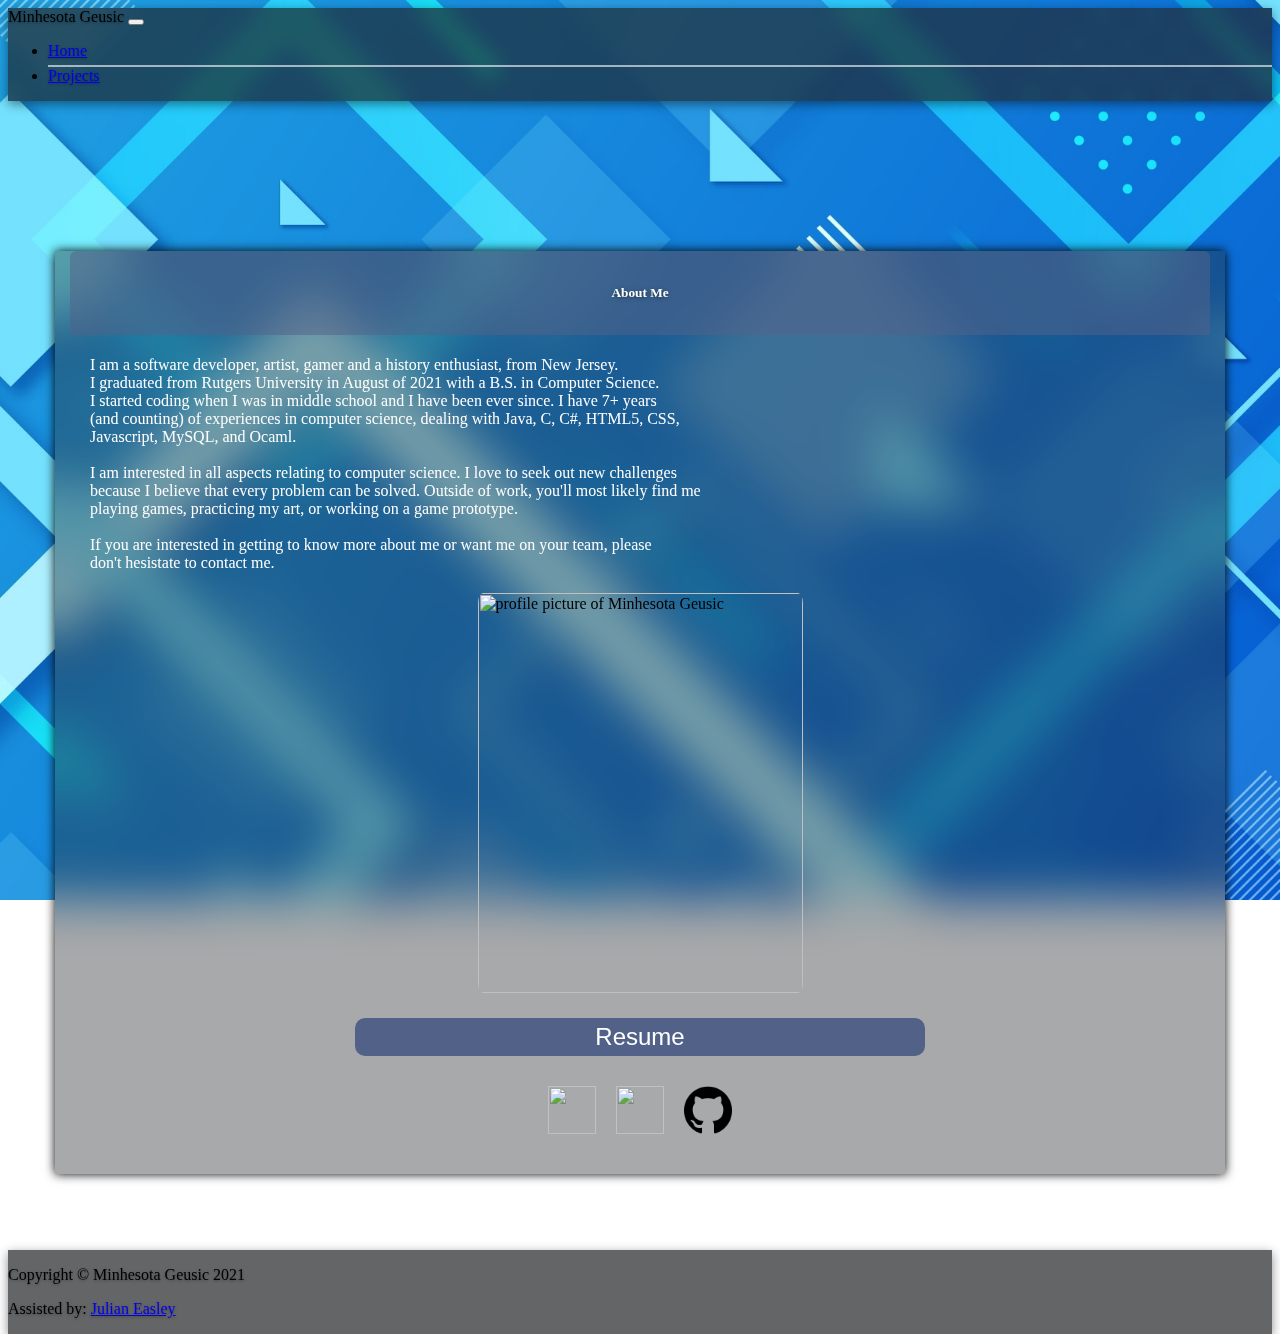
==== index.html @ c21fd0a7 "update" ====
<html lang="en">
	<title>Minhesota Geusic Portfolio</title>
	<meta charset="UTF-8">
	<meta name="viewport" content="width=device-width, initial-scale=1">
	<meta name="description" content="Minhesota Geusic's Website">
	<meta name="author" content="Minhesota Geusic">
	<!-- Load Boostrap -->
	<link href="https://cdn.jsdelivr.net/npm/bootstrap@5.0.2/dist/css/bootstrap.min.css" rel="stylesheet" integrity="sha384-EVSTQN3/azprG1Anm3QDgpJLIm9Nao0Yz1ztcQTwFspd3yD65VohhpuuCOmLASjC" crossorigin="anonymous">
	
	<link href="website_src/css/myStyle.css" rel="stylesheet">
	
	<body class="background-image">
		<!-- navigation bar -->
		<nav class="navBar fixed-top navbar-expand-lg navbar-dark bg-dark back_shadow">
			 <div class="container">
				<!-- navigation bar name -->
				<span class="navbar-brand no-cursor-select">Minhesota Geusic</span>
				<button class="navbar-toggler navbar-toggler-right" type="button" data-toggle="collapse" data-target="#navbarResponsive" aria-controls="navbarResponsive" aria-expanded="false" aria-label="Toggle navigation">
					<span class="navbar-toggler-icon"></span>
				</button>	
				<div class="collapse navbar-collapse" id="navbarResponsive">
					<ul class="navbar-nav ml-auto">
						<li class="nav-item">
							<a class="nav-link active" href="index.html">Home</a>
						</li>
						<li class="nav-item">
							<a class="nav-link" href="projects.html">Projects</a>
						</li>
					</ul>
				</div>
			 </div>
		</nav>
		
		<!-- Page Content -->
		<div class="body_container body_container_effect">
			<!-- About me -->
			<div class="my-2" id="greeting">
				<div class="my_header_background my_header_blue_background">
					<h5 class="mb-0">About Me</h5>
				</div>
				<div class="card_content">
					<div class="row">
						<div class="card_text col-lg-8 mb-4">
							<p class="my_text">I am a software developer, artist, gamer and a history enthusiast, from New Jersey. 
							<br>I graduated from Rutgers University in August of 2021 with a B.S. in Computer Science.
							<br>I started coding when I was in middle school and I have been ever since. I have 7+ years
							<br>(and counting) of experiences in computer science, dealing with Java, C, C#, HTML5, CSS, 
							<br>Javascript, MySQL, and Ocaml. 
							<br>
							<br>I am interested in all aspects relating to computer science. I love to seek out new challenges 
							<br>because I believe that every problem can be solved. Outside of work, you'll most likely find me 
							<br>playing games, practicing my art, or working on a game prototype. 
							<br>
							<br>If you are interested in getting to know more about me or want me on your team, please 
							<br>don't hesistate to contact me.
							</p>
						</div>
					<div class="col-lg-4 mb-4">
						<img class="card_image_container card_image" src="website_src/img/pfp.PNG" width="325" height="400" alt="profile picture of Minhesota Geusic" title="Minhesota Geusic" align=“middle”>
					</div>
					</div>
				</div>
			</div>
			<!-- Contact and Projects Buttons -->
			<div class="flex-parent jc-center">
				<button class="my_button my_button_blue mb-0 no-cursor-select" type="button" onclick="window.location.href='website_src/MinhesotaGeusic_Resume.pdf'" onclick="location.href='website_src/MinhesotaGeusic_Resume.pdf'"> Resume </button>
				<!--<button class="my_button my_button_blue mb-0 no-cursor-select" type="button" onclick="window.location.href='projects.html'" onclick="location.href='projects.html'"> Projects </button>-->
			</div>
			<div class="flex-parent jc-center">
				<a class="my_icon" id="email" href="mailto:minhesota.geusic@outlook.com">
					<img src="website_src/img/email.PNG" width="48" height="48"/>
				</a>
				<a class="my_icon" id="linkedin" href="https://linkedin.com/in/minhesota-geusic-401800217">
					<img src="website_src/img/linkedin.png" width="48" height="48"/>
				</a>
				<a class="my_icon" id="github" href="https://github.com/minhesotageusic">
					<img src="website_src/img/github.png" width="48" height="48"/>
				</a>
			</div>
		</div>
		
		<!-- footer -->
		<footer class="py-5 bg-dark back_shadow footer">
			<div class="container">
			  <p class="m-0 text-center text-white">Copyright &copy; Minhesota Geusic 2021</p>
			  <p class="m-0 text-center text-white-50">Assisted by: <a href="https://linkedin.com/in/julian-easley-57a664161">Julian Easley</a></p>
			</div>
		 </footer>
		
		<!-- Bootstrap Javascript -->
		<script src="vendor/jquery/jquery.min.js"></script>
		<script src="vendor/bootstrap/js/bootstrap.bundle.min.js"></script>
		<script src="website_src/js/myJS.js"></script>
	</body>
</html>
---- website_src/css/myStyle.css ----
html {
	height: 100%;
	scroll-padding-top: 80px;
}
body {
	display: grid;
}

/*caret-color remove*/
.no-cursor-select {
	caret-color: rgba(0,0,0,0);
}

/*background image*/
.background-image {
	background-image: url("../img/background-image-9.jpg");
	image-rendering: -moz-crisp-edges;          /* Firefox */
	image-rendering: -o-crisp-edges;            /* Opera */
	image-rendering: -webkit-optimize-contrast; /* Webkit (non-standard naming)*/
	-ms-interpolation-mode: nearest-neighbor;   /* IE (non-standard property) */
	background-repeat: no-repeat;
	background-size: cover;
	background-position: center;
	background-attachment: fixed;
}

/* Back shadow for all objects */
.back_shadow{
	-webkit-box-shadow: 0px 3px 10px 0px rgba(0,0,0,0.45);
	-moz-box-shadow: 0px 3px 10px 0px rgba(0,0,0,0.45);
	box-shadow: 0px 3px 10px 0px rgba(0,0,0,0.45);
}

.navbar {
	text-shadow: 0px 1px 3px #00000060;
}

.bg-dark {
	background-color: #26282bb7 !important;
	backdrop-filter: blur(10px) saturate(125%);
	-webkit-backdrop-filter: blur(10px) saturate(125%);           
}

/* Adding Navbar underline */
@media (min-width: 992px) {

  .nav-link.active::after {
    content: "";
    display: block;
    width: 100%;
    border-bottom: 2px solid rgba(255, 255, 255, 0.6);
    padding-bottom: 5px;
  }

  .nav-link:hover::after {
    content: "";
    display: block;
    width: 100%;
    border-bottom: 2px solid rgba(255, 255, 255, 0.4);
    padding-bottom: 5px;
  }
}

@media (min-width: 1140px) {
  .body_container {
    max-width: 1140px;
  }
}

/* Header title bar */
.my_header {
	padding: 0.75rem 1.25rem;
	margin-bottom: 0;
	text-align: center;
	color: white;
	border-radius: 6px 6px 0px 0px;
	text-shadow: 0px 1px 4px #00000080;
}

.my_header_background {
	padding: 0.75rem 1.25rem;
	margin-bottom: 0;
	text-align: center;
	background-color: rgba(49, 55, 70, 0.7);
	color: white;
	border-radius: 6px 6px 0px 0px;
	text-shadow: 0px 1px 4px #00000080;
}

/* header format */
.my_header_blue_background {
	background-color:  rgba(82, 97, 136, 0.534);
}  

/* body container format */
.body_container {
	width: 100%;
	padding-right: 15px;
	padding-left: 15px;
	margin-right: auto;
	margin-left: auto;
	margin-top: 150px;
}

.body_container_effect {
    background-color: rgba(37, 39, 43, 0.4);
    box-shadow: 0px 0px 10px 0px black;
    backdrop-filter: blur(25px);
}

/* Text color */
.my_text {
	color: white !important; 
}

/* button format */
.my_button {
	border: none;
	text-align: center;
	text-decoration: none;
	display: inline-block;
	font-size: 24px;
	width: 50%;
	border-radius: 10px;
	position: relative;
	padding: 5px 10px;
	margin-right: 5px;
	margin-left: 5px;
	margin-top: 20px;
	margin-bottom: 20px;
}

/* button color */
.my_button_blue {
	color: white;
	background-color:  rgba(82, 97, 136, 1);
}

.flex-parent {
  display: flex;
}

.jc-center {
  justify-content: center;
}

/* text in card format */
.card_text {
	padding-top: 5px;
	padding-left: 20px;
	padding-right: 20px;
}

/* card image format */
.card_image_container {
	padding: 5px 10px !important;
	display: block;
    margin-left: auto;
    margin-right: auto;
}

/* card image format */
.card_image {
	border-radius: 15px;
}

/* card content format */
.card_content {
}

/* Section card body format */
.card-body {
  background-color: rgba(255, 255, 255, 0.151);
  border-radius: 6px;
}

.my_icon {
	margin:10px;
	margin-bottom: 40px;
}

/* Accordion format */
.accordion {
	background-color: rgba(82, 97, 136, 1);
	text-shadow: 0px 1px 4px #00000080;
	color: white;
	cursor: pointer;
	padding: 18px;
	width: 100%;
	text-align: left;
	border: none;
	outline: none;
	transition: 0.3s;
}

.accordion:hover {
  background-color: #ccc;
}

.panel {
  padding: 0 18px;
  max-height: 0;
  overflow: hidden;
  background-color: rgba(37, 39, 43, 0.4);
  backdrop-filter: blur(25px);
  transition: max-height 0.2s ease-out;
}

.my_list_item {
	padding: 20px;
}

.my_item {
	padding-top: 5px;
	color: white;
}

.project_link {
 
}

.in_progress {
	color: red;
}

.completed {
	color: green;
}

/* footer format */
.footer {
  text-shadow: 0px 1px 3px #00000060;
  position: relative;
  bottom: 0;
  left: 0;
  right: 0;
  top: 90%;
  width: 100%;
}
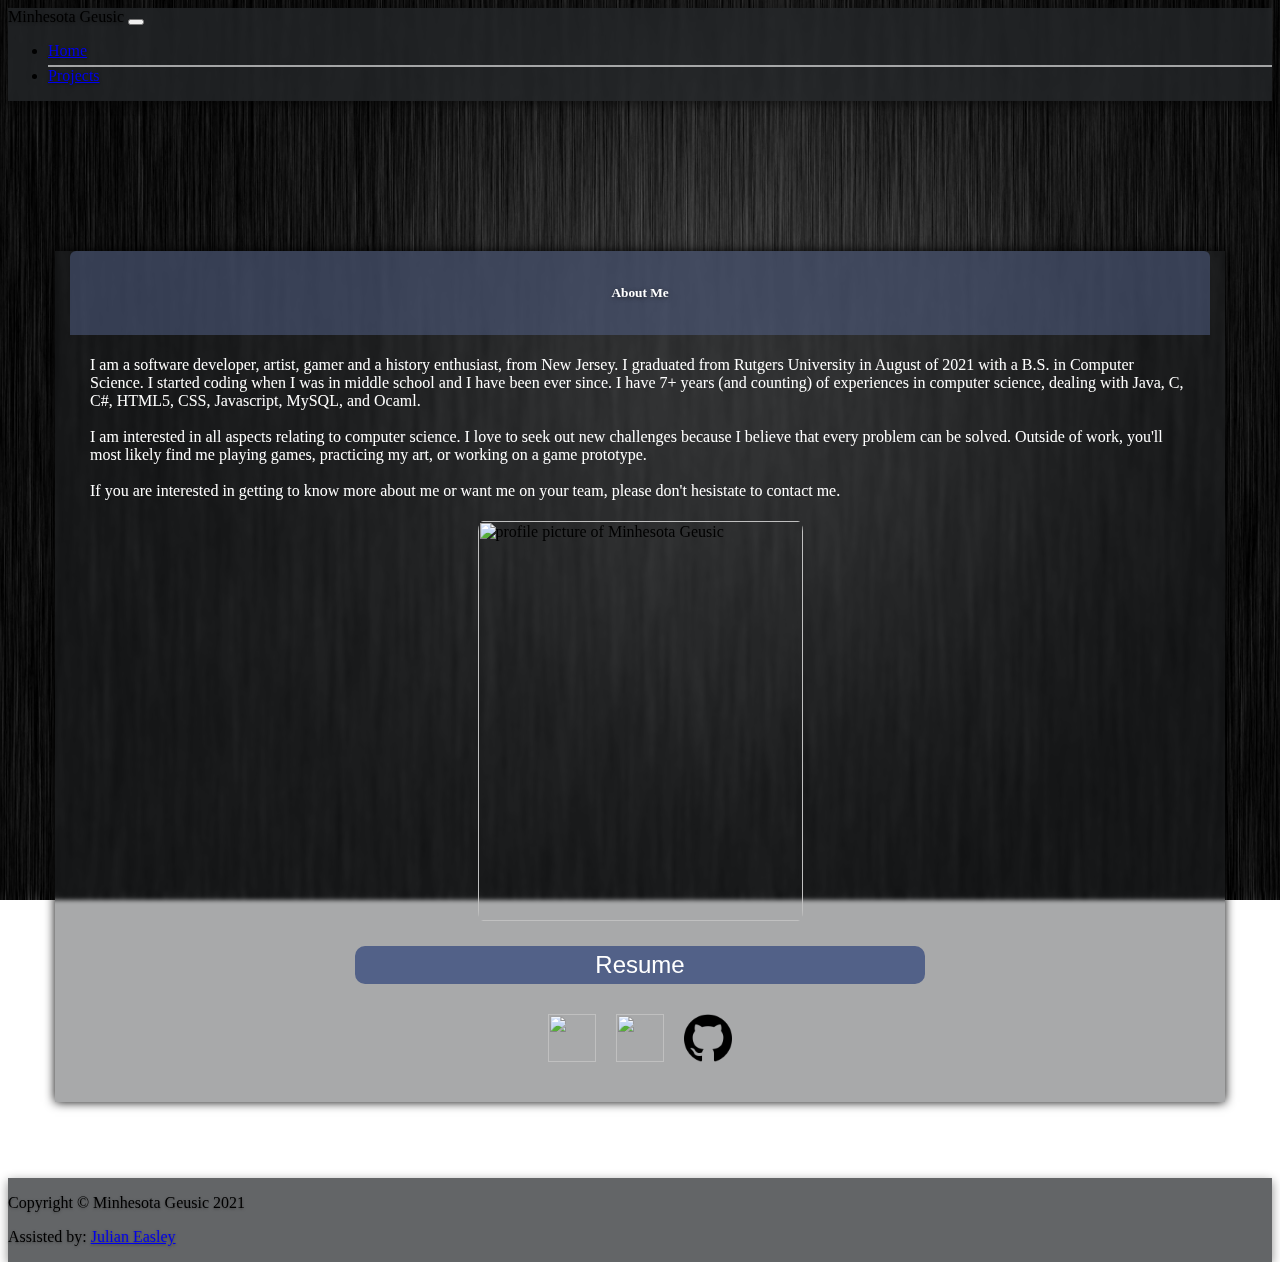
==== commit 20ac4f16: "update" ====
--- a/index.html
+++ b/index.html
@@ -42,17 +42,17 @@
 					<div class="row">
 						<div class="card_text col-lg-8 mb-4">
 							<p class="my_text">I am a software developer, artist, gamer and a history enthusiast, from New Jersey. 
-							<br>I graduated from Rutgers University in August of 2021 with a B.S. in Computer Science.
-							<br>I started coding when I was in middle school and I have been ever since. I have 7+ years
-							<br>(and counting) of experiences in computer science, dealing with Java, C, C#, HTML5, CSS, 
-							<br>Javascript, MySQL, and Ocaml. 
+							I graduated from Rutgers University in August of 2021 with a B.S. in Computer Science.
+							I started coding when I was in middle school and I have been ever since. I have 7+ years
+							(and counting) of experiences in computer science, dealing with Java, C, C#, HTML5, CSS, 
+							Javascript, MySQL, and Ocaml. 
 							<br>
 							<br>I am interested in all aspects relating to computer science. I love to seek out new challenges 
-							<br>because I believe that every problem can be solved. Outside of work, you'll most likely find me 
-							<br>playing games, practicing my art, or working on a game prototype. 
+							because I believe that every problem can be solved. Outside of work, you'll most likely find me 
+							playing games, practicing my art, or working on a game prototype. 
 							<br>
 							<br>If you are interested in getting to know more about me or want me on your team, please 
-							<br>don't hesistate to contact me.
+							don't hesistate to contact me.
 							</p>
 						</div>
 					<div class="col-lg-4 mb-4">
--- a/website_src/css/myStyle.css
+++ b/website_src/css/myStyle.css
@@ -13,7 +13,7 @@
 
 /*background image*/
 .background-image {
-	background-image: url("../img/background-image-9.jpg");
+	background-image: url("../img/background-image.jpg");
 	image-rendering: -moz-crisp-edges;          /* Firefox */
 	image-rendering: -o-crisp-edges;            /* Opera */
 	image-rendering: -webkit-optimize-contrast; /* Webkit (non-standard naming)*/
@@ -37,8 +37,8 @@
 
 .bg-dark {
 	background-color: #26282bb7 !important;
-	backdrop-filter: blur(10px) saturate(125%);
-	-webkit-backdrop-filter: blur(10px) saturate(125%);           
+	backdrop-filter: blur(2px) saturate(125%);
+	-webkit-backdrop-filter: blur(2px) saturate(125%);           
 }
 
 /* Adding Navbar underline */
@@ -105,7 +105,7 @@
 .body_container_effect {
     background-color: rgba(37, 39, 43, 0.4);
     box-shadow: 0px 0px 10px 0px black;
-    backdrop-filter: blur(25px);
+    backdrop-filter: blur(2px);
 }
 
 /* Text color */
@@ -202,7 +202,7 @@
   max-height: 0;
   overflow: hidden;
   background-color: rgba(37, 39, 43, 0.4);
-  backdrop-filter: blur(25px);
+  backdrop-filter: blur(2px);
   transition: max-height 0.2s ease-out;
 }
 
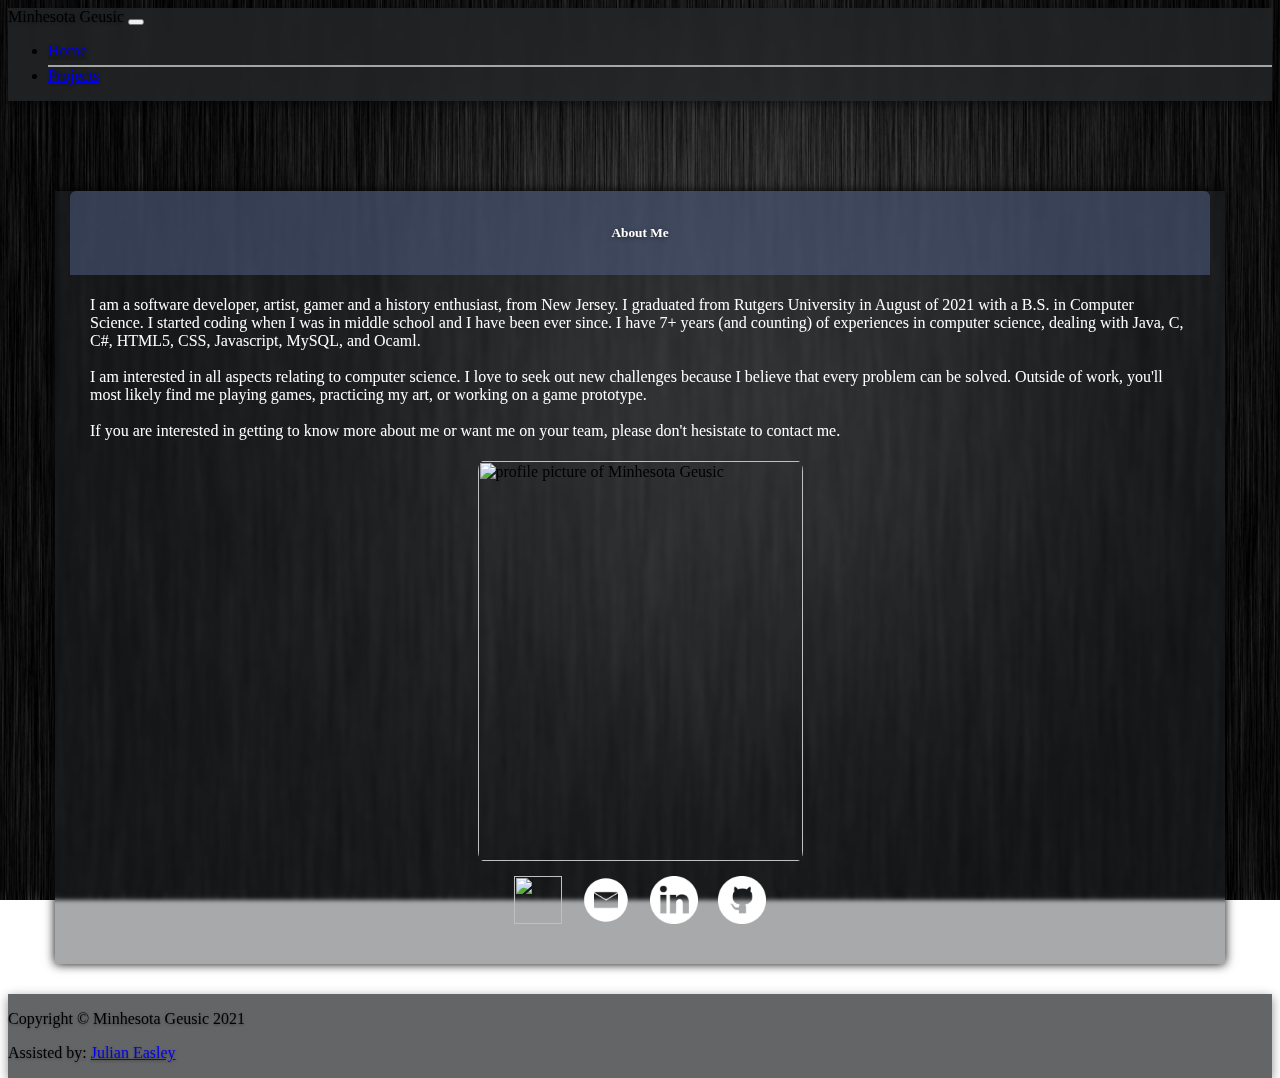
==== commit 8fc18ebf: "update" ====
--- a/index.html
+++ b/index.html
@@ -57,26 +57,27 @@
 						</div>
 					<div class="col-lg-4 mb-4">
 						<img class="card_image_container card_image" src="website_src/img/pfp.PNG" width="325" height="400" alt="profile picture of Minhesota Geusic" title="Minhesota Geusic" align=“middle”>
+						<!-- Contact and Projects Buttons -->
+						
+						<div class="flex-parent jc-center">
+							<a class="my_icon" id="resume" href="website_src/MinhesotaGeusic_Resume.pdf">
+								<img src="website_src/img/resume.PNG" width="48" height="48"/>
+							</a>
+							<a class="my_icon" id="email" href="mailto:minhesota.geusic@outlook.com">
+								<img src="website_src/img/email.PNG" width="48" height="48"/>
+							</a>
+							<a class="my_icon" id="linkedin" href="https://linkedin.com/in/minhesota-geusic-401800217">
+								<img src="website_src/img/linkedin.png" width="48" height="48"/>
+							</a>
+							<a class="my_icon" id="github" href="https://github.com/minhesotageusic">
+								<img src="website_src/img/github.png" width="48" height="48"/>
+							</a>
+						</div>
 					</div>
 					</div>
 				</div>
 			</div>
-			<!-- Contact and Projects Buttons -->
-			<div class="flex-parent jc-center">
-				<button class="my_button my_button_blue mb-0 no-cursor-select" type="button" onclick="window.location.href='website_src/MinhesotaGeusic_Resume.pdf'" onclick="location.href='website_src/MinhesotaGeusic_Resume.pdf'"> Resume </button>
-				<!--<button class="my_button my_button_blue mb-0 no-cursor-select" type="button" onclick="window.location.href='projects.html'" onclick="location.href='projects.html'"> Projects </button>-->
-			</div>
-			<div class="flex-parent jc-center">
-				<a class="my_icon" id="email" href="mailto:minhesota.geusic@outlook.com">
-					<img src="website_src/img/email.PNG" width="48" height="48"/>
-				</a>
-				<a class="my_icon" id="linkedin" href="https://linkedin.com/in/minhesota-geusic-401800217">
-					<img src="website_src/img/linkedin.png" width="48" height="48"/>
-				</a>
-				<a class="my_icon" id="github" href="https://github.com/minhesotageusic">
-					<img src="website_src/img/github.png" width="48" height="48"/>
-				</a>
-			</div>
+			
 		</div>
 		
 		<!-- footer -->
--- a/website_src/css/myStyle.css
+++ b/website_src/css/myStyle.css
@@ -37,8 +37,8 @@
 
 .bg-dark {
 	background-color: #26282bb7 !important;
-	backdrop-filter: blur(2px) saturate(125%);
-	-webkit-backdrop-filter: blur(2px) saturate(125%);           
+	backdrop-filter: blur(5px) saturate(125%);
+	-webkit-backdrop-filter: blur(5px) saturate(125%);	
 }
 
 /* Adding Navbar underline */
@@ -99,13 +99,15 @@
 	padding-left: 15px;
 	margin-right: auto;
 	margin-left: auto;
-	margin-top: 150px;
+	margin-top: 90px;
+	margin-bottom: 30px;
 }
 
 .body_container_effect {
     background-color: rgba(37, 39, 43, 0.4);
     box-shadow: 0px 0px 10px 0px black;
     backdrop-filter: blur(2px);
+	-webkit-backdrop-filter: blur(2px)
 }
 
 /* Text color */
@@ -136,6 +138,10 @@
 	background-color:  rgba(82, 97, 136, 1);
 }
 
+.rounded_icon {
+	border-radius: 200px;
+}
+
 .flex-parent {
   display: flex;
 }
@@ -203,6 +209,7 @@
   overflow: hidden;
   background-color: rgba(37, 39, 43, 0.4);
   backdrop-filter: blur(2px);
+  -webkit-backdrop-filter: blur(2px)
   transition: max-height 0.2s ease-out;
 }
 
@@ -234,7 +241,7 @@
   bottom: 0;
   left: 0;
   right: 0;
-  top: 90%;
+  top: 0px;
   width: 100%;
 }
 
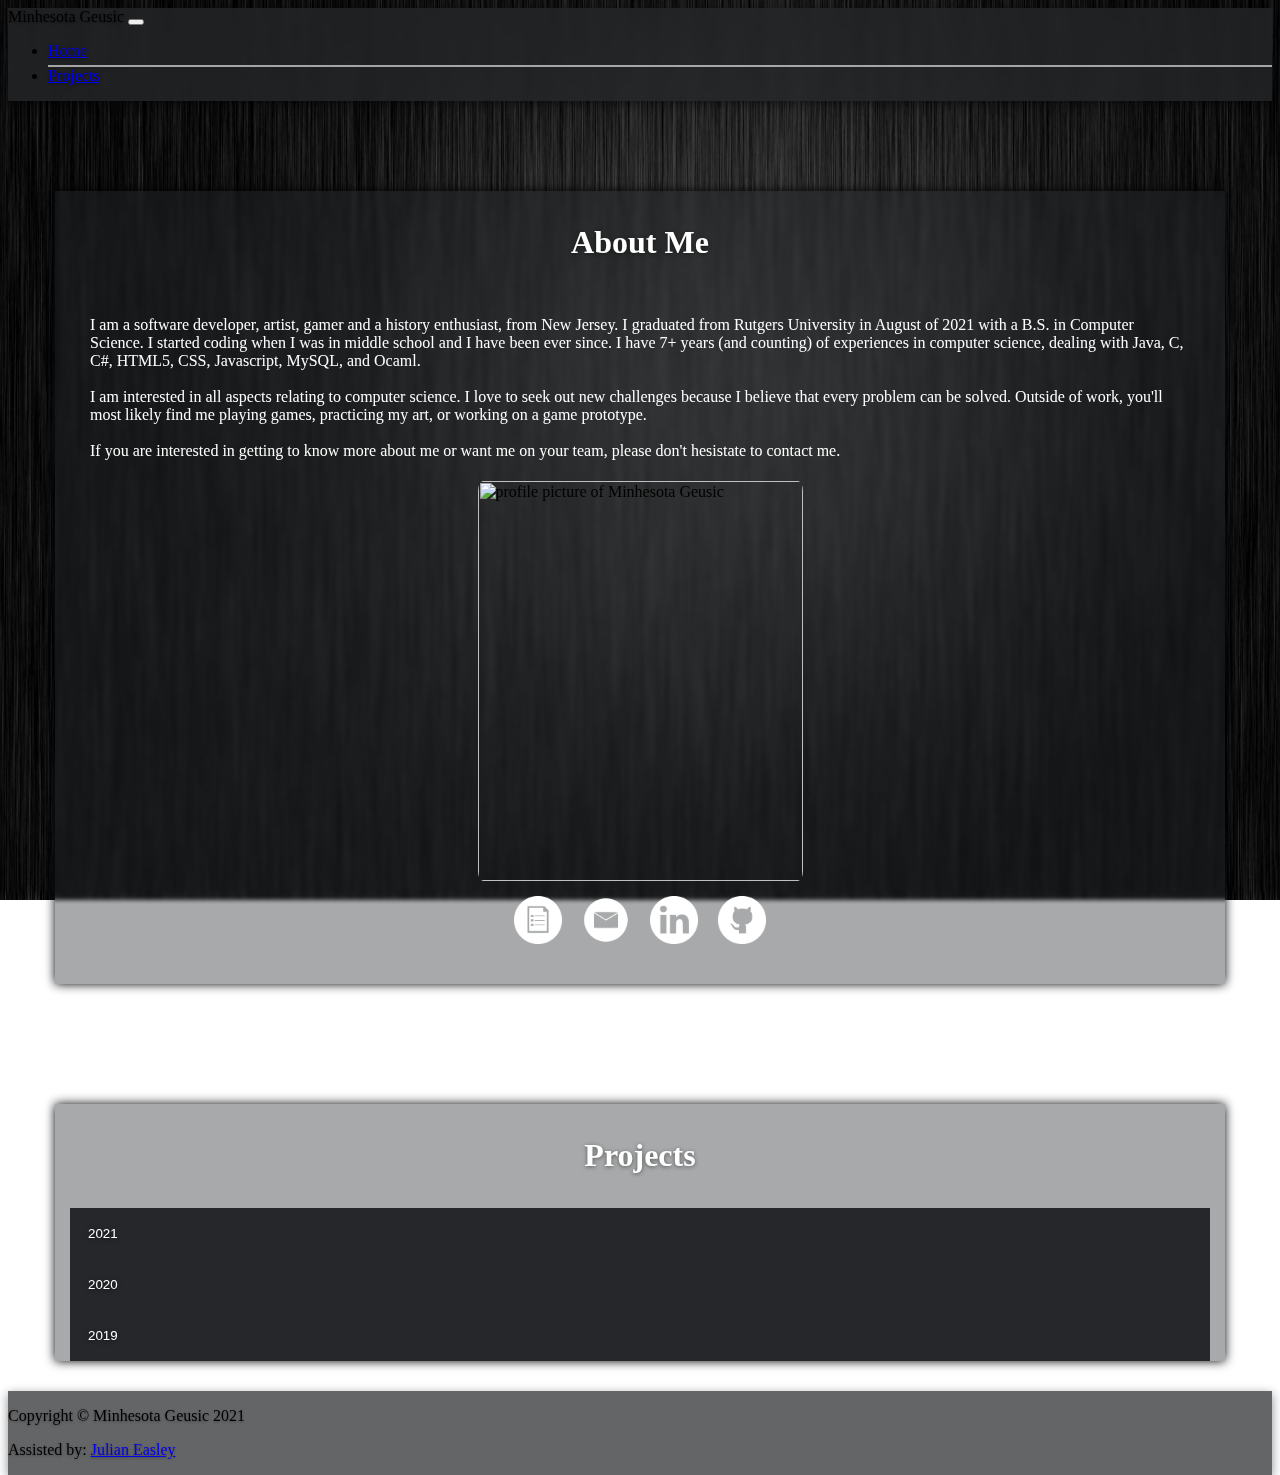
==== commit bd99e670: "update" ====
--- a/index.html
+++ b/index.html
@@ -24,7 +24,7 @@
 							<a class="nav-link active" href="index.html">Home</a>
 						</li>
 						<li class="nav-item">
-							<a class="nav-link" href="projects.html">Projects</a>
+							<a class="nav-link" href="#projects">Projects</a>
 						</li>
 					</ul>
 				</div>
@@ -35,8 +35,8 @@
 		<div class="body_container body_container_effect">
 			<!-- About me -->
 			<div class="my-2" id="greeting">
-				<div class="my_header_background my_header_blue_background">
-					<h5 class="mb-0">About Me</h5>
+				<div class="my_header_background">
+					<h1 class="mb-0">About Me</h1>
 				</div>
 				<div class="card_content">
 					<div class="row">
@@ -58,10 +58,9 @@
 					<div class="col-lg-4 mb-4">
 						<img class="card_image_container card_image" src="website_src/img/pfp.PNG" width="325" height="400" alt="profile picture of Minhesota Geusic" title="Minhesota Geusic" align=“middle”>
 						<!-- Contact and Projects Buttons -->
-						
 						<div class="flex-parent jc-center">
 							<a class="my_icon" id="resume" href="website_src/MinhesotaGeusic_Resume.pdf">
-								<img src="website_src/img/resume.PNG" width="48" height="48"/>
+								<img src="website_src/img/resume.png" width="48" height="48"/>
 							</a>
 							<a class="my_icon" id="email" href="mailto:minhesota.geusic@outlook.com">
 								<img src="website_src/img/email.PNG" width="48" height="48"/>
@@ -77,9 +76,69 @@
 					</div>
 				</div>
 			</div>
-			
 		</div>
-		
+		<div class="body_container body_container_effect" id="projects">
+			<!-- title -->
+			<div class="my-2">
+				<div class="my_header">
+					<h1 class="mb-0" >Projects</h1>
+				</div>
+				<!-- projects -->
+				<div class="my_projects_list">
+					<!-- 2021 projects -->
+					<button class="accordion">2021</button>
+					<div class="panel">
+					  <ul class="my_list_item">
+						<li class="my_item">
+							Portfolio - HTML5, CSS, Javascript - August 2021 - <b class="in_progress">In Progress</b> 
+							[ <a class="project_link" href="https://github.com/minhesotageusic/portfolio" target="_blank"> Link </a> ]
+						</li>
+						<li class="my_item">
+							Simple Banking System - Java - August 2021 - <b class="in_progress">In Progress</b> 
+							[ <a class="project_link" href="https://github.com/minhesotageusic/SimpleBanking" target="_blank"> Link </a> ]
+						</li>
+						<li class="my_item">
+							Local Dead Code Elimination Pass - ILoc - May 2021 - <b class="completed">Completed</b> 
+							[ <a> Link </a> ]
+						</li>
+						<li class="my_item">
+							Chess on Android - Java - April 2021 - <b class="completed">Completed</b> 
+							[ <a> Link </a> ]
+						</li>
+						<li class="my_item">
+							Simple Compiler Front-End - ILoc - April 2021 - <b class="completed">Completed</b> 
+							[ <a> Link </a> ]
+						</li>
+						<li class="my_item">
+							Local Register Allocation - ILoc - March 2021 - <b class="completed">Completed</b> 
+							[ <a class="project_link" href="https://github.com/minhesotageusic/Local-Register-Allocation" target="_blank"> Link </a> ]
+						</li>
+						<li class="my_item">
+							Photos Library - Java, XML - March 2021 - <b class="completed">Completed</b> 
+							[ <a> Link </a> ]
+						</li>
+						<li class="my_item">
+							Command Prompt Chess - Java - Feb 2021 - <b class="completed">Completed</b> 
+							[ <a class="project_link" href="https://github.com/minhesotageusic/Chess58" target="_blank"> Link </a> ]
+						</li>
+						<li class="my_item">
+							Songlib - Java - Feb 2021 - <b class="completed">Completed</b> 
+							[ <a> Link </a> ]
+						</li>
+					  </ul>
+					  <p class="my_item"> *links and projects are being uploaded and set-up, please check back soon. </p>
+					</div>
+					<!-- 2020 projects -->
+					<button class="accordion">2020</button>
+					<div class="panel">
+					</div>
+					<!-- 2019 projects -->
+					<button class="accordion">2019</button>
+					<div class="panel">
+					</div>
+				</div>
+			</div>
+		</div>
 		<!-- footer -->
 		<footer class="py-5 bg-dark back_shadow footer">
 			<div class="container">
@@ -92,5 +151,6 @@
 		<script src="vendor/jquery/jquery.min.js"></script>
 		<script src="vendor/bootstrap/js/bootstrap.bundle.min.js"></script>
 		<script src="website_src/js/myJS.js"></script>
+		<script src="website_src/js/accordion.js"></script>
 	</body>
 </html>
--- a/website_src/css/myStyle.css
+++ b/website_src/css/myStyle.css
@@ -81,9 +81,9 @@
 	padding: 0.75rem 1.25rem;
 	margin-bottom: 0;
 	text-align: center;
-	background-color: rgba(49, 55, 70, 0.7);
-	color: white;
-	border-radius: 6px 6px 0px 0px;
+	/*background-color: rgba(49, 55, 70, 0.7);*/
+	color: white;
+	/*border-radius: 6px 6px 0px 0px;*/
 	text-shadow: 0px 1px 4px #00000080;
 }
 
@@ -187,7 +187,7 @@
 
 /* Accordion format */
 .accordion {
-	background-color: rgba(82, 97, 136, 1);
+	background-color: rgba(37, 39, 43, 1);
 	text-shadow: 0px 1px 4px #00000080;
 	color: white;
 	cursor: pointer;
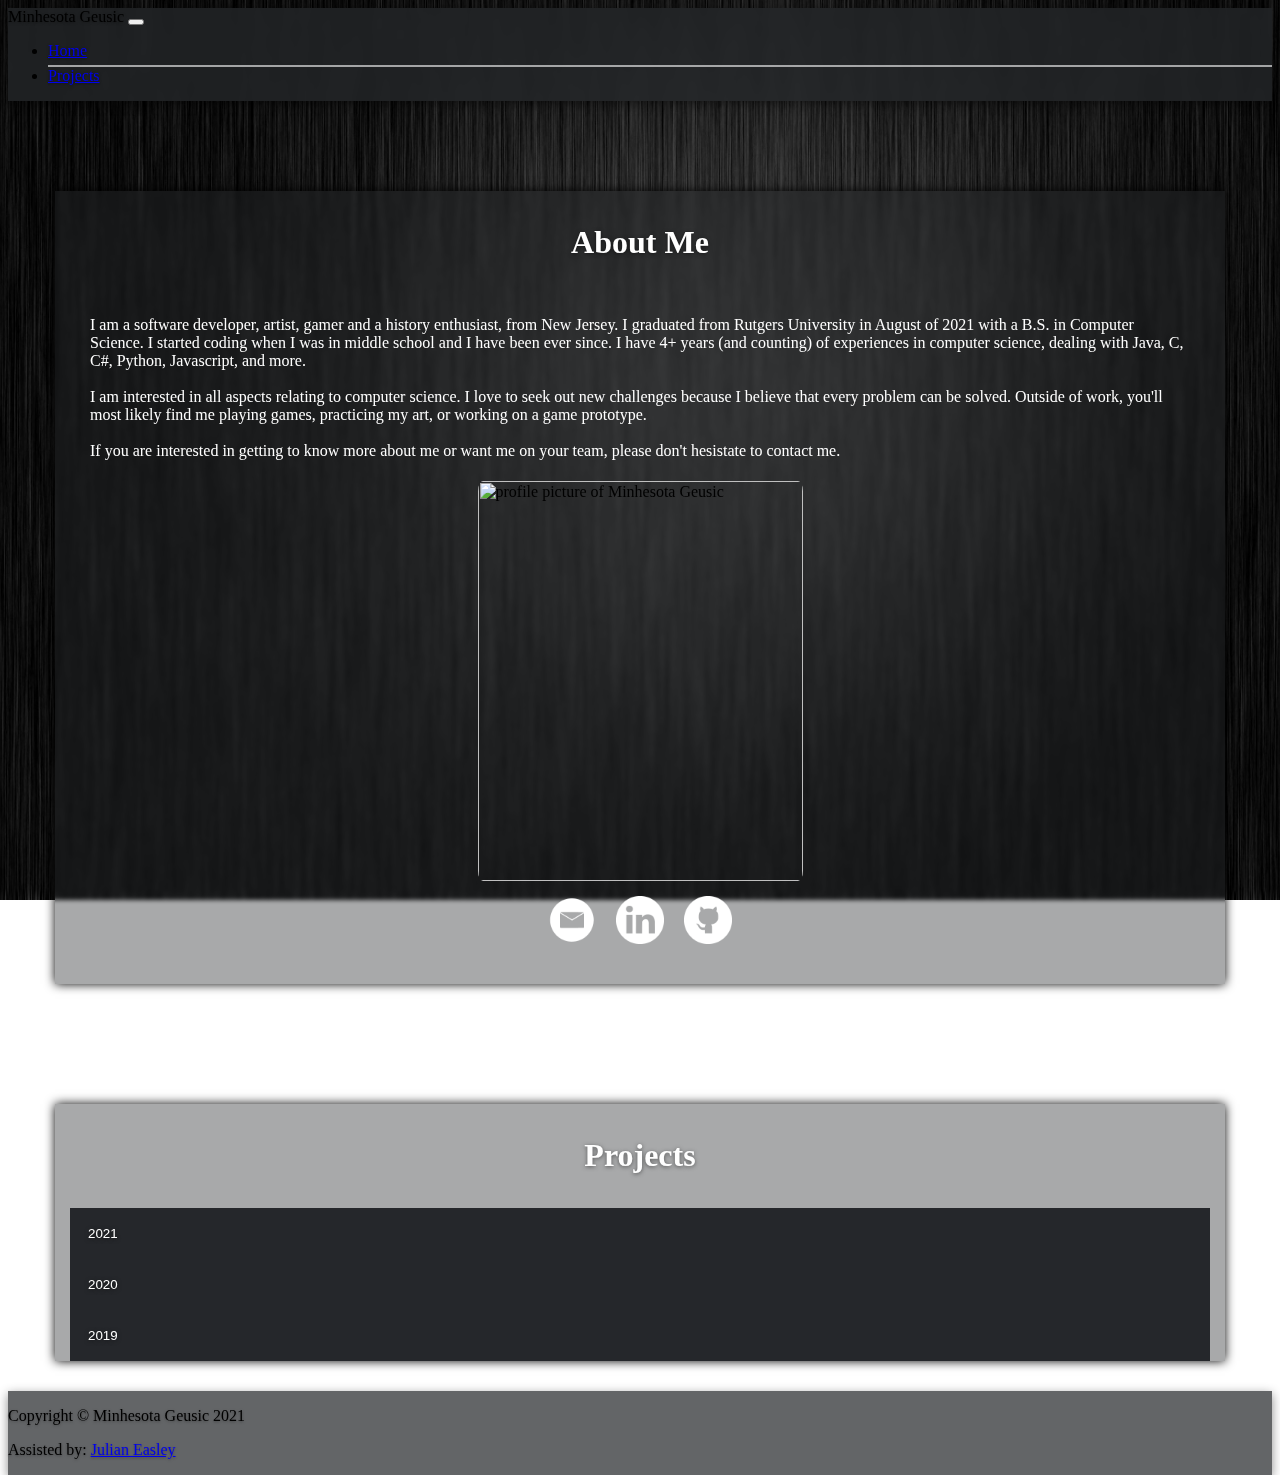
==== commit f6f3faed: "Update index.html" ====
--- a/index.html
+++ b/index.html
@@ -43,9 +43,8 @@
 						<div class="card_text col-lg-8 mb-4">
 							<p class="my_text">I am a software developer, artist, gamer and a history enthusiast, from New Jersey. 
 							I graduated from Rutgers University in August of 2021 with a B.S. in Computer Science.
-							I started coding when I was in middle school and I have been ever since. I have 7+ years
-							(and counting) of experiences in computer science, dealing with Java, C, C#, HTML5, CSS, 
-							Javascript, MySQL, and Ocaml. 
+							I started coding when I was in middle school and I have been ever since. I have 4+ years
+							(and counting) of experiences in computer science, dealing with Java, C, C#, Python, Javascript, and more. 
 							<br>
 							<br>I am interested in all aspects relating to computer science. I love to seek out new challenges 
 							because I believe that every problem can be solved. Outside of work, you'll most likely find me 
@@ -59,9 +58,6 @@
 						<img class="card_image_container card_image" src="website_src/img/pfp.PNG" width="325" height="400" alt="profile picture of Minhesota Geusic" title="Minhesota Geusic" align=“middle”>
 						<!-- Contact and Projects Buttons -->
 						<div class="flex-parent jc-center">
-							<a class="my_icon" id="resume" href="website_src/MinhesotaGeusic_Resume.pdf">
-								<img src="website_src/img/resume.png" width="48" height="48"/>
-							</a>
 							<a class="my_icon" id="email" href="mailto:minhesota.geusic@outlook.com">
 								<img src="website_src/img/email.PNG" width="48" height="48"/>
 							</a>
@@ -88,49 +84,68 @@
 					<!-- 2021 projects -->
 					<button class="accordion">2021</button>
 					<div class="panel">
-					  <ul class="my_list_item">
-						<li class="my_item">
-							Portfolio - HTML5, CSS, Javascript - August 2021 - <b class="in_progress">In Progress</b> 
-							[ <a class="project_link" href="https://github.com/minhesotageusic/portfolio" target="_blank"> Link </a> ]
-						</li>
-						<li class="my_item">
-							Simple Banking System - Java - August 2021 - <b class="in_progress">In Progress</b> 
-							[ <a class="project_link" href="https://github.com/minhesotageusic/SimpleBanking" target="_blank"> Link </a> ]
-						</li>
-						<li class="my_item">
-							Local Dead Code Elimination Pass - ILoc - May 2021 - <b class="completed">Completed</b> 
-							[ <a> Link </a> ]
-						</li>
-						<li class="my_item">
-							Chess on Android - Java - April 2021 - <b class="completed">Completed</b> 
-							[ <a> Link </a> ]
-						</li>
-						<li class="my_item">
-							Simple Compiler Front-End - ILoc - April 2021 - <b class="completed">Completed</b> 
-							[ <a> Link </a> ]
-						</li>
-						<li class="my_item">
-							Local Register Allocation - ILoc - March 2021 - <b class="completed">Completed</b> 
-							[ <a class="project_link" href="https://github.com/minhesotageusic/Local-Register-Allocation" target="_blank"> Link </a> ]
-						</li>
-						<li class="my_item">
-							Photos Library - Java, XML - March 2021 - <b class="completed">Completed</b> 
-							[ <a> Link </a> ]
-						</li>
-						<li class="my_item">
-							Command Prompt Chess - Java - Feb 2021 - <b class="completed">Completed</b> 
-							[ <a class="project_link" href="https://github.com/minhesotageusic/Chess58" target="_blank"> Link </a> ]
-						</li>
-						<li class="my_item">
-							Songlib - Java - Feb 2021 - <b class="completed">Completed</b> 
-							[ <a> Link </a> ]
-						</li>
-					  </ul>
+						<ul class="my_list_item">
+							<li class="my_item">
+								Portfolio - HTML5, CSS, Javascript - August 2021 - <b class="in_progress">In Progress</b>
+								[ <a class="project_link" href="https://github.com/minhesotageusic/portfolio" target="_blank"> Link </a> ]
+							</li>
+							<li class="my_item">
+								Simple Banking System - Java - August 2021 - <b class="in_progress">In Progress</b>
+								[ <a class="project_link" href="https://github.com/minhesotageusic/SimpleBanking" target="_blank"> Link </a> ]
+							</li>
+							<li class="my_item">
+								Local Dead Code Elimination Pass - ILoc - May 2021 - <b class="completed">Completed</b>
+								[ <a class="project_link" href="https://github.com/minhesotageusic/Local-Dead-Code-Elimination-Pass" target="_blank"> Link </a> ]
+							</li>
+							<li class="my_item">
+								Simple Compiler Front-End - ILoc - April 2021 - <b class="completed">Completed</b>
+								[ <a class="project_link" href="https://github.com/minhesotageusic/Simple-Compiler-Front-End" target="_blank"> Link </a> ]
+							</li>
+							<li class="my_item">
+								Local Register Allocation - ILoc - March 2021 - <b class="completed">Completed</b>
+								[ <a class="project_link" href="https://github.com/minhesotageusic/Local-Register-Allocation" target="_blank"> Link </a> ]
+							</li>
+							<li class="my_item">
+								Photos Library - Java, FXML - March 2021 - <b class="completed">Completed</b>
+								[ <a class="project_link" href="https://github.com/minhesotageusic/Photo58" target="_blank"> Link </a> ]
+							</li>
+							<li class="my_item">
+								Command Prompt Chess - Java - Feb 2021 - <b class="completed">Completed</b>
+								[ <a class="project_link" href="https://github.com/minhesotageusic/Chess58" target="_blank"> Link </a> ]
+							</li>
+							<li class="my_item">
+								Songlib - Java, FXML - Feb 2021 - <b class="completed">Completed</b>
+								[ <a class="project_link" href="https://github.com/minhesotageusic/SongLib" target="_blank"> Link </a> ]
+							</li>
+							<li class="my_item">
+								RUStore - Java - 2021 - <b class="completed">Completed</b>
+								[ <a class="project_link" href="https://github.com/minhesotageusic/RUStore" target="_blank"> Link </a> ]
+							</li>
+						</ul>
 					  <p class="my_item"> *links and projects are being uploaded and set-up, please check back soon. </p>
 					</div>
 					<!-- 2020 projects -->
 					<button class="accordion">2020</button>
 					<div class="panel">
+						<ul class="my_list_item">
+							<li class="my_item">
+								C-Shell - C - November 2020 - <b class="completed">Completed</b>
+								[ <a class="project_link" href="https://github.com/ritale99/User-Level-Shell" target="_blank"> Link </a> ]
+							</li>
+							<li class="my_item">
+								User Level Memory Manager - C - November 2020 - <b class="completed">Completed</b>
+								[ <a class="project_link" href="https://github.com/ritale99/User-Level-Memory-Management-Library" target="_blank"> Link </a> ]
+							</li>
+							<li class="my_item">
+								User-Level Thread Library - C - September 2020 - <b class="completed">Completed</b>
+								[ <a class="project_link" href="https://github.com/ritale99/thread-library-and-scheduler" target="_blank"> Link </a> ]
+							</li>
+							<li class="my_item">
+								OS Invocation - C - September 2020 - <b class="completed">Completed</b>
+								[ <a class="project_link" href="https://github.com/ritale99/System-Calls-and-Signals" target="_blank"> Link </a> ]
+							</li>
+						</ul>
+						<p class="my_item"> *links and projects are being uploaded and set-up, please check back soon. </p>
 					</div>
 					<!-- 2019 projects -->
 					<button class="accordion">2019</button>
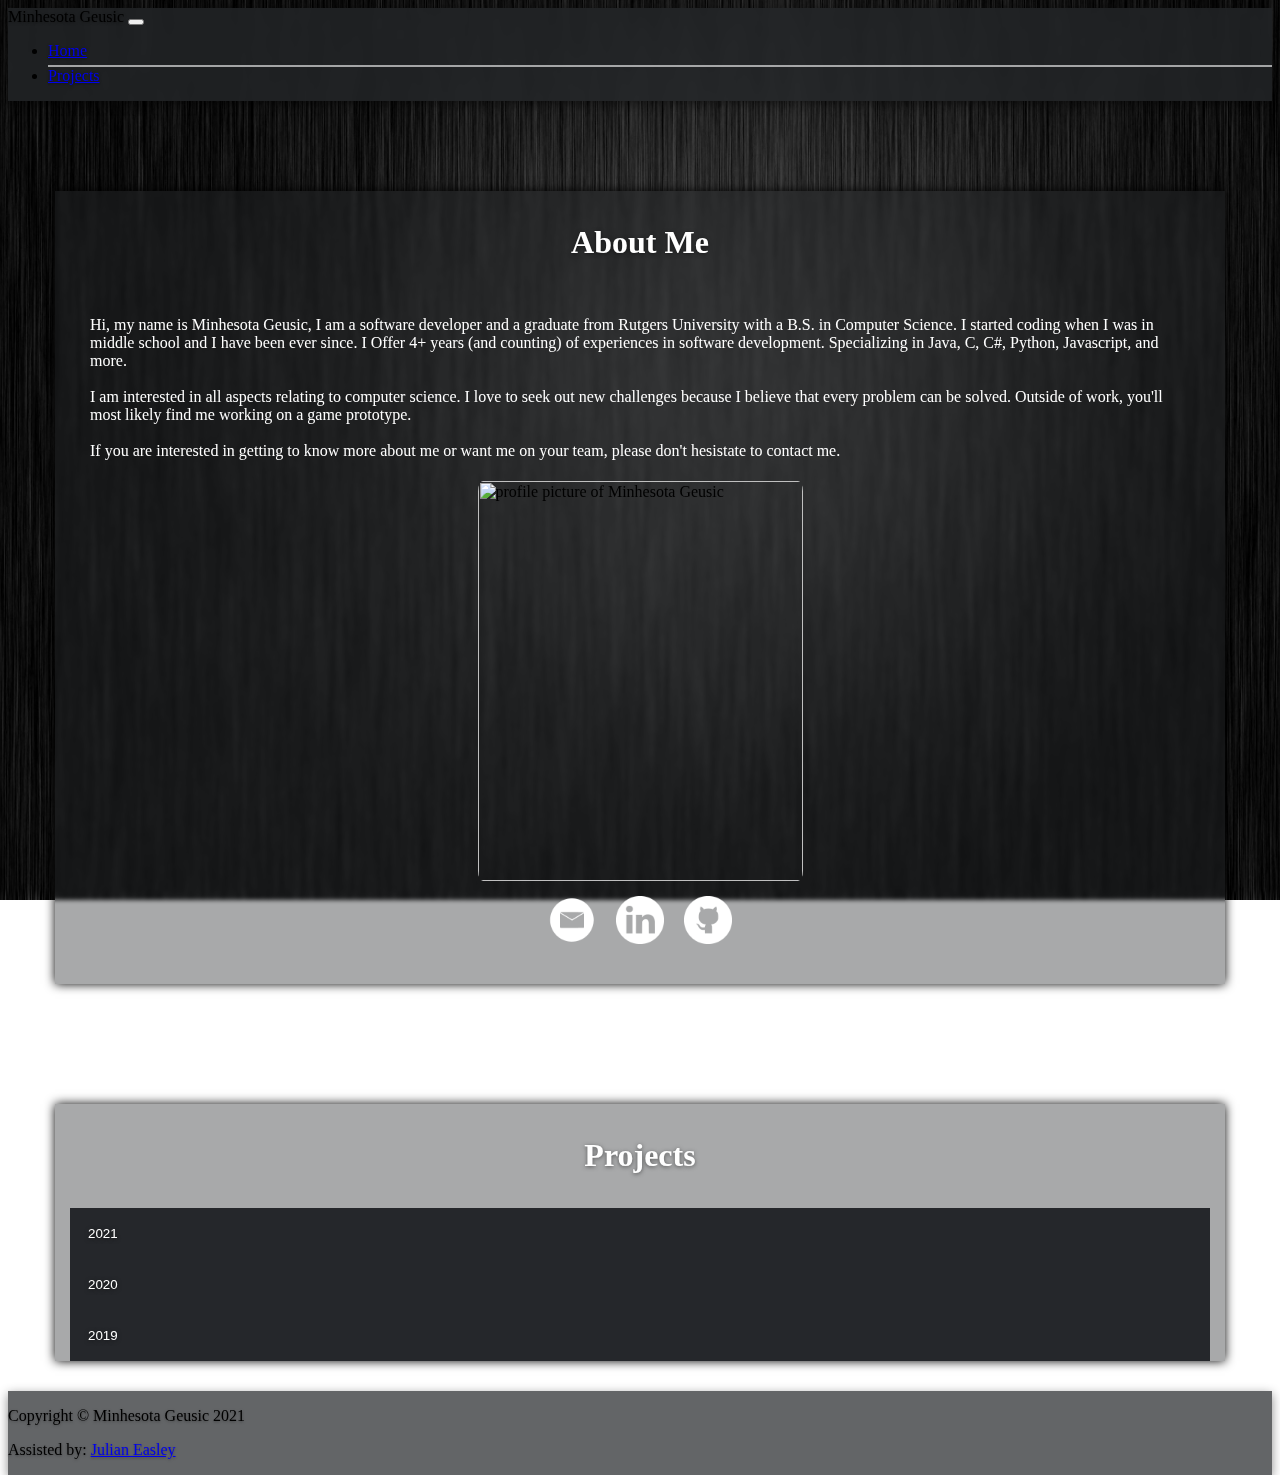
==== commit 5ba3fd09: "Update index.html" ====
--- a/index.html
+++ b/index.html
@@ -41,14 +41,13 @@
 				<div class="card_content">
 					<div class="row">
 						<div class="card_text col-lg-8 mb-4">
-							<p class="my_text">I am a software developer, artist, gamer and a history enthusiast, from New Jersey. 
-							I graduated from Rutgers University in August of 2021 with a B.S. in Computer Science.
-							I started coding when I was in middle school and I have been ever since. I have 4+ years
-							(and counting) of experiences in computer science, dealing with Java, C, C#, Python, Javascript, and more. 
+							<p class="my_text">Hi, my name is Minhesota Geusic, I am a software developer and a graduate from Rutgers University with a B.S. in Computer Science.
+							I started coding when I was in middle school and I have been ever since. I Offer 4+ years
+							(and counting) of experiences in software development. Specializing in Java, C, C#, Python, Javascript, and more. 
 							<br>
 							<br>I am interested in all aspects relating to computer science. I love to seek out new challenges 
 							because I believe that every problem can be solved. Outside of work, you'll most likely find me 
-							playing games, practicing my art, or working on a game prototype. 
+							working on a game prototype. 
 							<br>
 							<br>If you are interested in getting to know more about me or want me on your team, please 
 							don't hesistate to contact me.
@@ -86,12 +85,8 @@
 					<div class="panel">
 						<ul class="my_list_item">
 							<li class="my_item">
-								Portfolio - HTML5, CSS, Javascript - August 2021 - <b class="in_progress">In Progress</b>
+								Portfolio - HTML5, CSS, Javascript - August 2021 - <b class="completed">Completed</b>
 								[ <a class="project_link" href="https://github.com/minhesotageusic/portfolio" target="_blank"> Link </a> ]
-							</li>
-							<li class="my_item">
-								Simple Banking System - Java - August 2021 - <b class="in_progress">In Progress</b>
-								[ <a class="project_link" href="https://github.com/minhesotageusic/SimpleBanking" target="_blank"> Link </a> ]
 							</li>
 							<li class="my_item">
 								Local Dead Code Elimination Pass - ILoc - May 2021 - <b class="completed">Completed</b>
